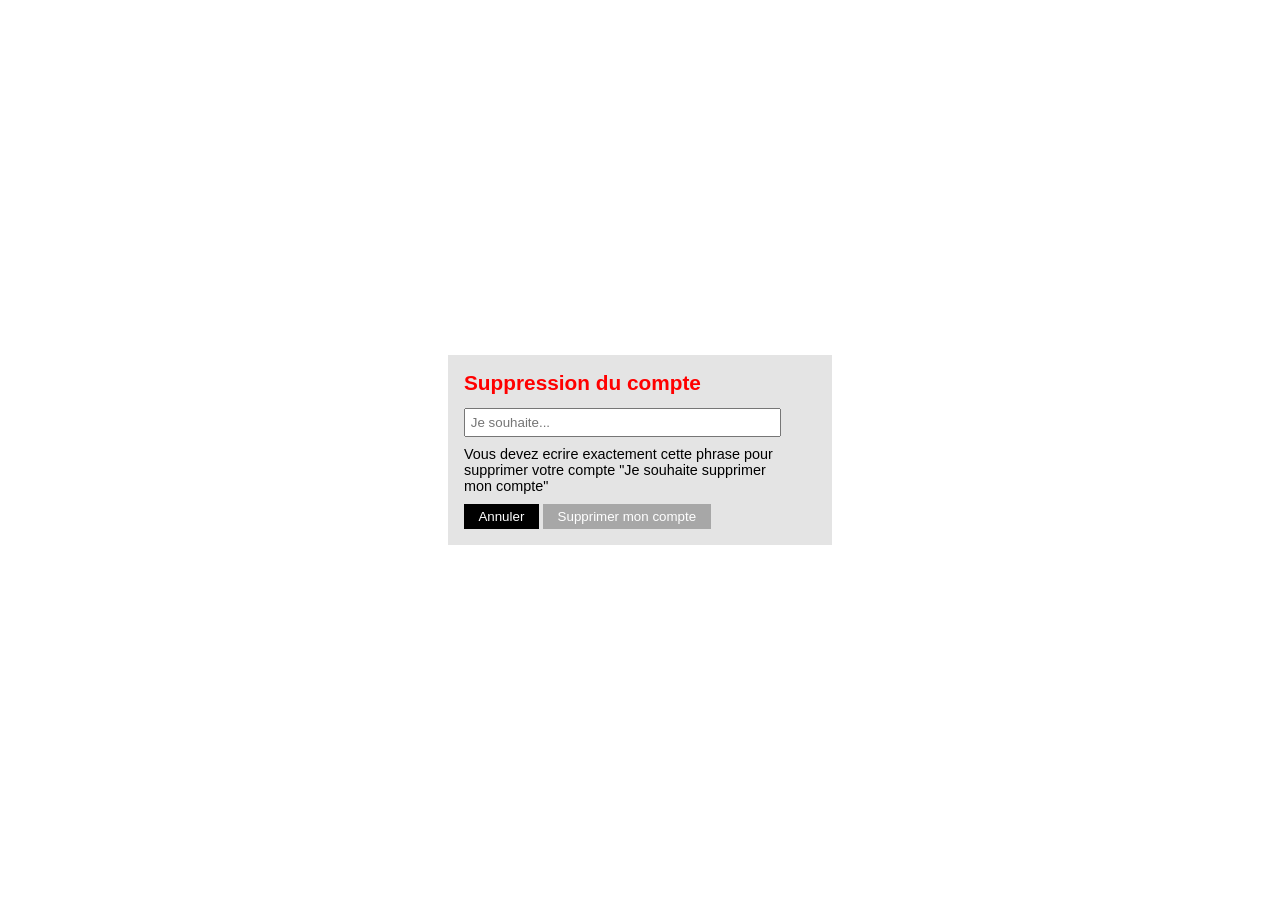
==== js_lesson/index.html @ ef950a90 "Adding js_lesson folder for js path" ====
<!doctype html>
<html lang="en">
  <head>
    <meta charset="UTF-8" />
    <meta name="viewport" content="width=device-width, initial-scale=1.0" />
    <title>learning js || fundamentals</title>
    <link rel="stylesheet" href="style.css" />
  </head>
  <body>
    <section class="container">
      <form>
        <h3>Suppression du compte</h3>
        <input type="text" id="phrase-key" placeholder="Je souhaite..."/>
        <p id="phrase">
          Vous devez ecrire exactement cette phrase pour supprimer votre compte
          <span class="key">"Je souhaite supprimer mon compte"</span>
        </p>
        <button id="canceled">Annuler</button>
        <button id="delete" disabled>Supprimer mon compte</button>
      </form>
    </section>
    <script src="script.js"></script>
  </body>
</html>
---- js_lesson/style.css ----
@import url('https://fonts.googleapis.com/css2?family=Google+Sans:ital,opsz,wght@0,17..18,400..700;1,17..18,400..700&family=Inter:ital,opsz,wght@0,14..32,100..900;1,14..32,100..900&display=swap');

*{
    margin: 0px;
    padding: 0px;
    font-family: Arial, Helvetica, sans-serif;
    text-decoration: none;
    box-sizing: border-box;
    font-family: "Google Sans", Arial;
}

/* body{
    display: flex;
    justify-content: center;
    align-items: center;
    width: 100%;
    height: 100vh;
} */

#title{
font-size: 3rem;
margin: 1rem;
}

#btn{
margin-left: 1rem;
background-color: red;
color: white;
font-size: 1.1rem;
padding: 12px;
border: none;
border-radius: 6px;
}

#discover{
    margin-left: 1rem;
    font-size: 3rem;
}


.container{
    display: flex;
    justify-content: center;
    align-items: center;
    width: 100%;
    height: 100vh;
}

.container form{
    background-color: rgb(228, 228, 228);
    padding: 1rem;
    width: 30%;
}

.container form h3{
    color: red;
    font-size: 1.3rem;
    margin-bottom: 0.8rem;
}

.container form #phrase{
   width: 90%;
   margin: 0.6rem 0;
   font-size: 0.9rem;
}

.container form .key{
   font-weight: 500;
}

.container form input{
    width: 90%;
    padding: 0.3rem;
    outline: none;
}

.container form #canceled{
    background-color: black;
    color: white;
    border: none;
    padding: 0.3rem 0.9rem;
    cursor: pointer;
}

.container form #delete{
    background-color: rgb(167, 167, 167);
    color: white;
    border: none;
    padding: 0.3rem 0.9rem;
}
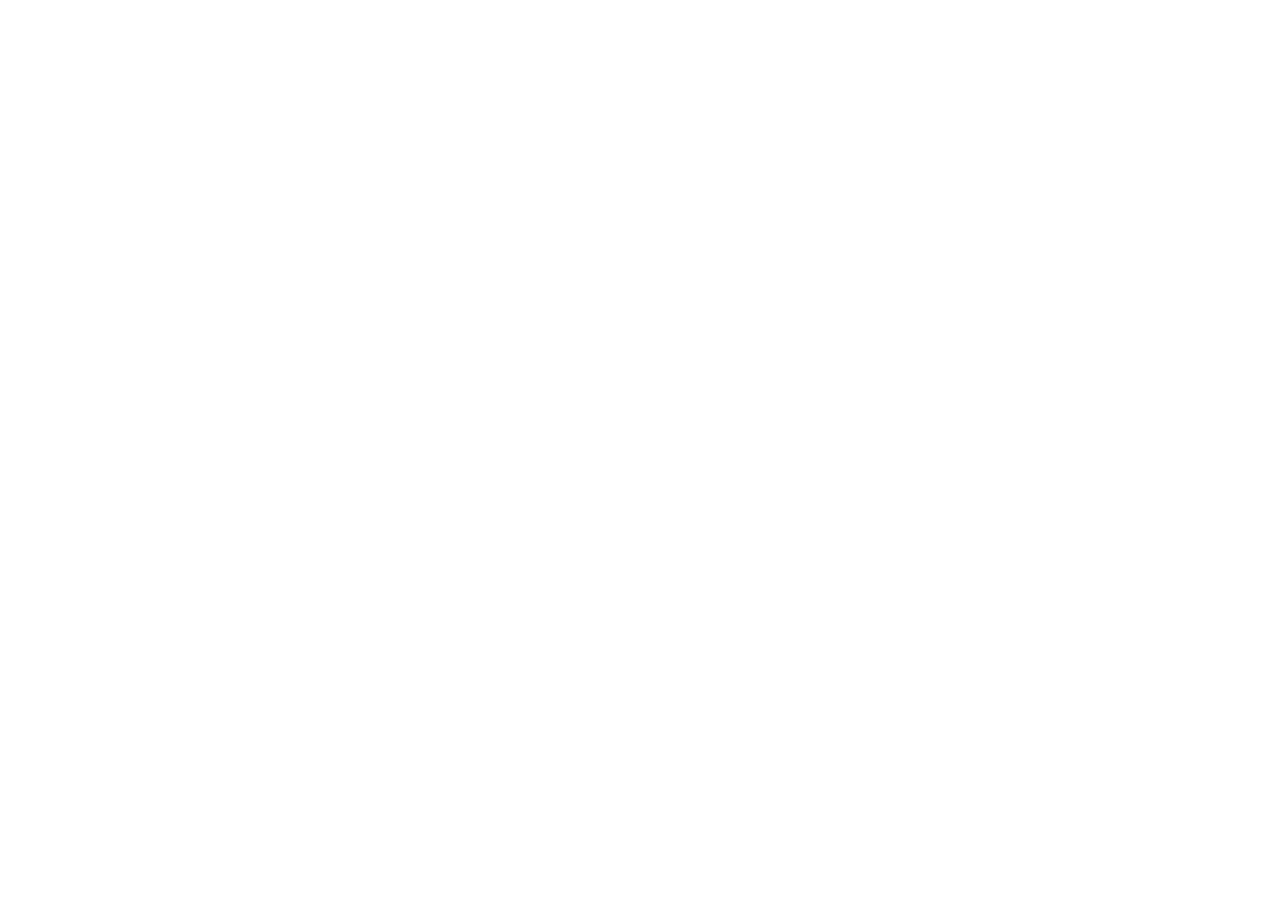
==== commit a79b3605: "Adding the recents javascript lessons seen" ====
--- a/js_lesson/index.html
+++ b/js_lesson/index.html
@@ -7,18 +7,6 @@
     <link rel="stylesheet" href="style.css" />
   </head>
   <body>
-    <section class="container">
-      <form>
-        <h3>Suppression du compte</h3>
-        <input type="text" id="phrase-key" placeholder="Je souhaite..."/>
-        <p id="phrase">
-          Vous devez ecrire exactement cette phrase pour supprimer votre compte
-          <span class="key">"Je souhaite supprimer mon compte"</span>
-        </p>
-        <button id="canceled">Annuler</button>
-        <button id="delete" disabled>Supprimer mon compte</button>
-      </form>
-    </section>
     <script src="script.js"></script>
   </body>
 </html>
